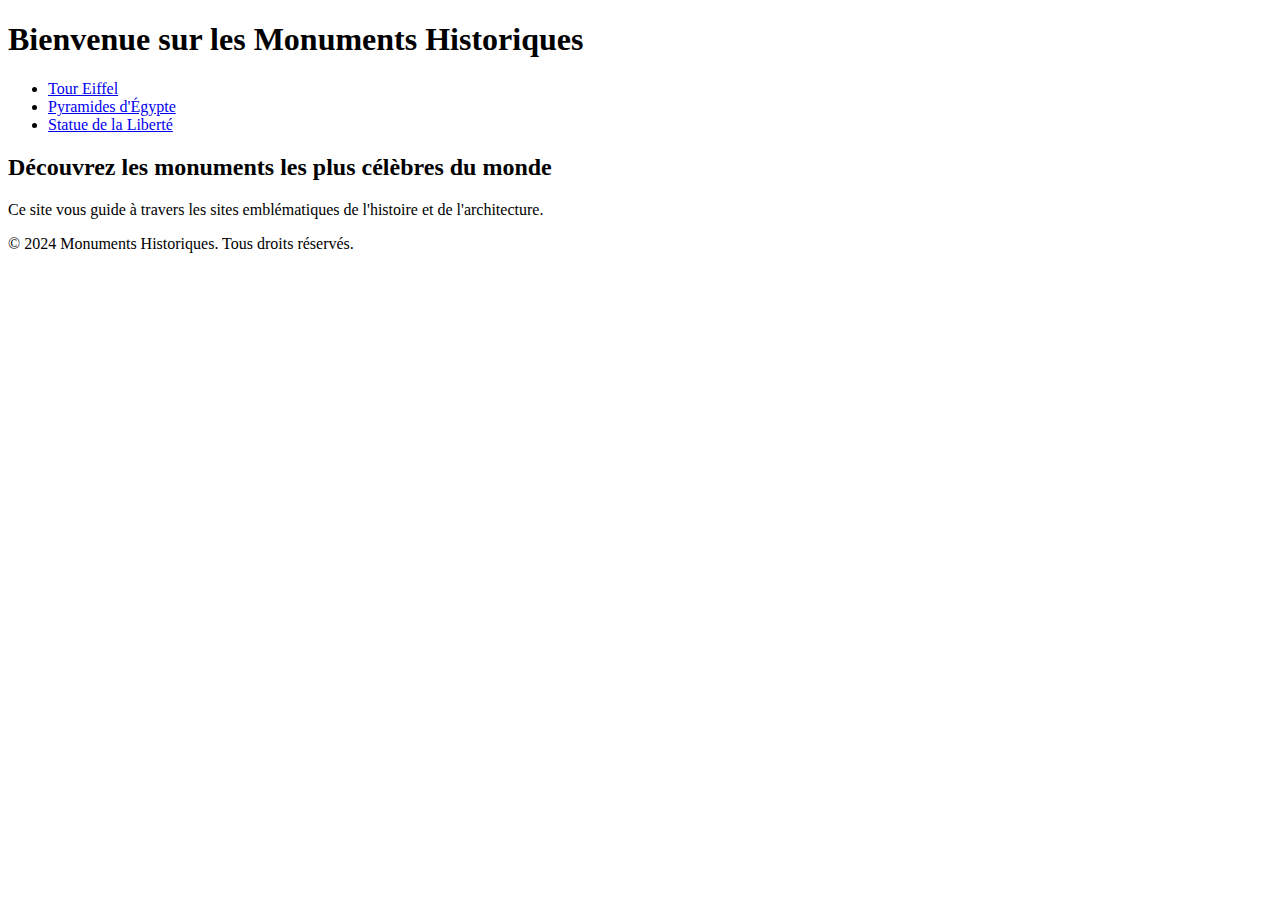
==== index.html @ 7a9ade60 "Add files via upload" ====
<!DOCTYPE html>
<html lang="en">
<head>
  <meta charset="UTF-8">
  <meta name="viewport" content="width=device-width, initial-scale=1.0">
  <title>Monuments Historiques</title>
  <link rel="stylesheet" href="style.css">
</head>
<body>
  <header>
    <h1>Bienvenue sur les Monuments Historiques</h1>
    <nav>
      <ul>
        <li><a href="tourEiffel.html">Tour Eiffel</a></li>
        <li><a href="pyramidesEgypte.html">Pyramides d'Égypte</a></li>
        <li><a href="statueLiberte.html">Statue de la Liberté</a></li>
      </ul>
    </nav>
  </header>
  <main>
    <section>
      <h2>Découvrez les monuments les plus célèbres du monde</h2>
      <p>Ce site vous guide à travers les sites emblématiques de l'histoire et de l'architecture.</p>
    </section>
  </main>
  <footer>
    <p>&copy; 2024 Monuments Historiques. Tous droits réservés.</p>
  </footer>
</body>
</html>
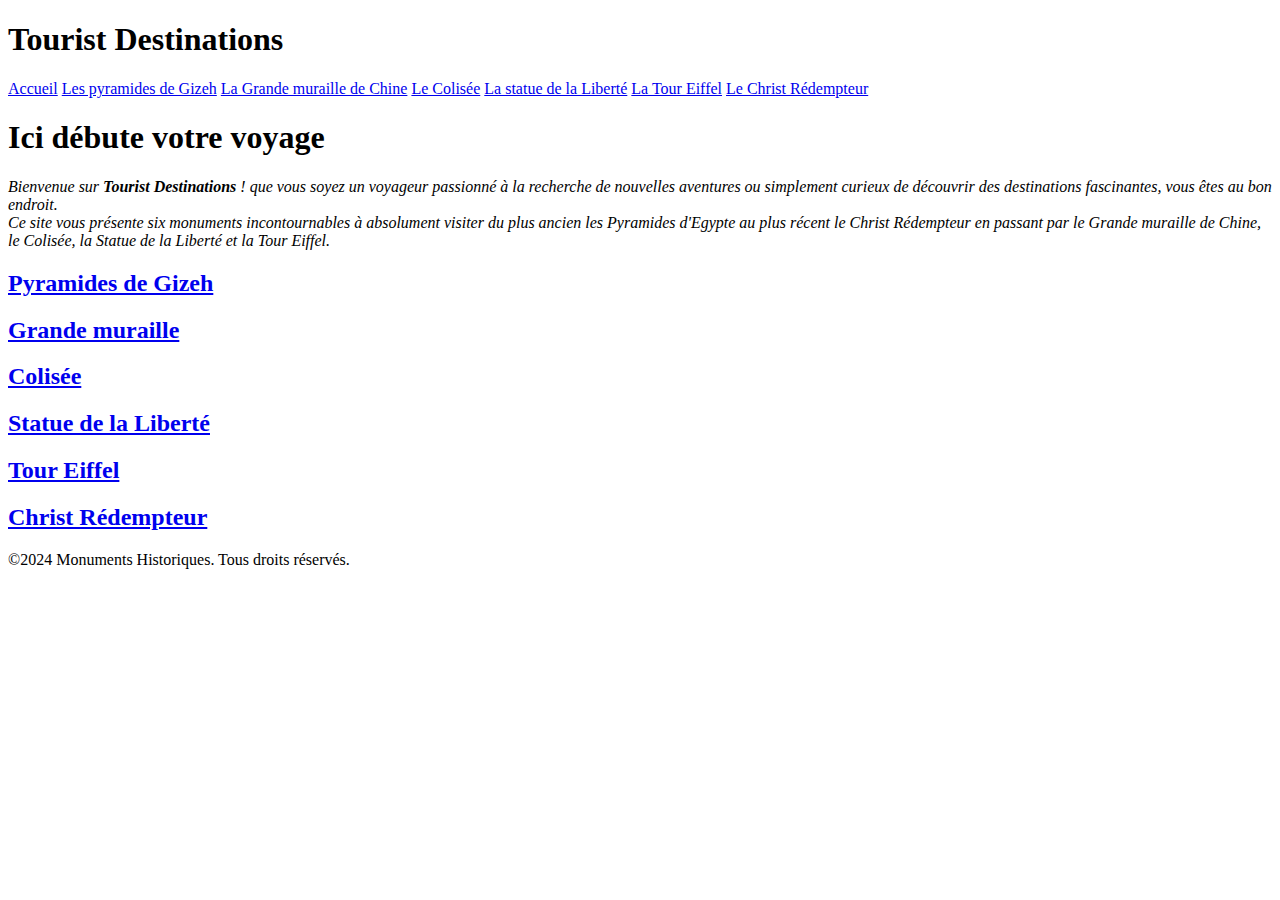
==== commit 5b8da4fb: "Add files via upload" ====
--- a/index.html
+++ b/index.html
@@ -3,28 +3,61 @@
 <head>
   <meta charset="UTF-8">
   <meta name="viewport" content="width=device-width, initial-scale=1.0">
-  <title>Monuments Historiques</title>
-  <link rel="stylesheet" href="style.css">
+  <link rel="stylesheet" href="index.css">
+  <title>Accueil</title>
 </head>
 <body>
-  <header>
-    <h1>Bienvenue sur les Monuments Historiques</h1>
-    <nav>
-      <ul>
-        <li><a href="tourEiffel.html">Tour Eiffel</a></li>
-        <li><a href="pyramidesEgypte.html">Pyramides d'Égypte</a></li>
-        <li><a href="statueLiberte.html">Statue de la Liberté</a></li>
-      </ul>
-    </nav>
-  </header>
-  <main>
-    <section>
-      <h2>Découvrez les monuments les plus célèbres du monde</h2>
-      <p>Ce site vous guide à travers les sites emblématiques de l'histoire et de l'architecture.</p>
-    </section>
-  </main>
-  <footer>
-    <p>&copy; 2024 Monuments Historiques. Tous droits réservés.</p>
-  </footer>
-</body>
+  <div class="a">
+    <h1 class="b">Tourist Destinations</h1>
+    
+  </div>
+  <div class="c">
+
+    
+    <nav class="esp"><a href="index.html" >Accueil</a>               <a href="pyramidesdeGizeh.html">Les pyramides de Gizeh</a>        <a href="grandemurailledeChine.html"> La Grande muraille de Chine</a>               <a href="coliseedeRome.html">Le Colisée</a>                 <a href="statuedelaLiberte.html">La statue de la Liberté</a>                 <a href="tourEiffel.html">La Tour Eiffel</a>            <a href="leChristredempteur.html">Le Christ Rédempteur</a> </nav>
+    
+
+  </div>
+  <div class="f">
+    <h1 class="g">Ici débute votre voyage</h1>
+    <p class="h"> <em>Bienvenue sur <strong>Tourist Destinations</strong> ! que vous soyez un voyageur passionné à la recherche de nouvelles aventures ou simplement curieux de découvrir des destinations fascinantes, vous êtes au bon endroit. <br> Ce site vous présente six monuments incontournables à absolument visiter du plus  ancien les Pyramides d'Egypte au plus récent le Christ Rédempteur en passant par le Grande muraille de Chine, le Colisée, la Statue de la Liberté et la Tour Eiffel.</em></p>
+
+  <a href="pyramidesdeGizeh.html" class="i">
+    <div class="l">
+      <h2 class="k">Pyramides de Gizeh</h2>
+    </div>
+  </a>
+    <a href="grandemurailledeChine.html" class="i">
+      <div class="m">
+      <h2 class="k">Grande muraille</h2>
+    </div>
+  </a>
+  <a href="coliseedeRome.html" class="i">
+    <div class="n">
+      <h2 class="k">Colisée</h2>
+    </div>
+  </a>
+  <a href="statuedelaLiberte.html" class="i">
+    <div class="o">
+      <h2 class="k">Statue de la Liberté</h2>
+    </div>
+  </a>
+  <a href="tourEiffel.html" class="i">
+    <div class="p">
+      <h2 class="k">Tour Eiffel</h2>
+    </div>
+  </a>
+  <a href="leChristredempteur.html" class="i">
+    <div class="q">
+      <h2 class="k">Christ Rédempteur</h2>
+    </div>
+  </a>
+</div>
+<div>
+
+    <p class="s"></pclass> &copy;2024 Monuments Historiques. Tous droits réservés.</p>
+</div>
+  
+
+  </body>
 </html>